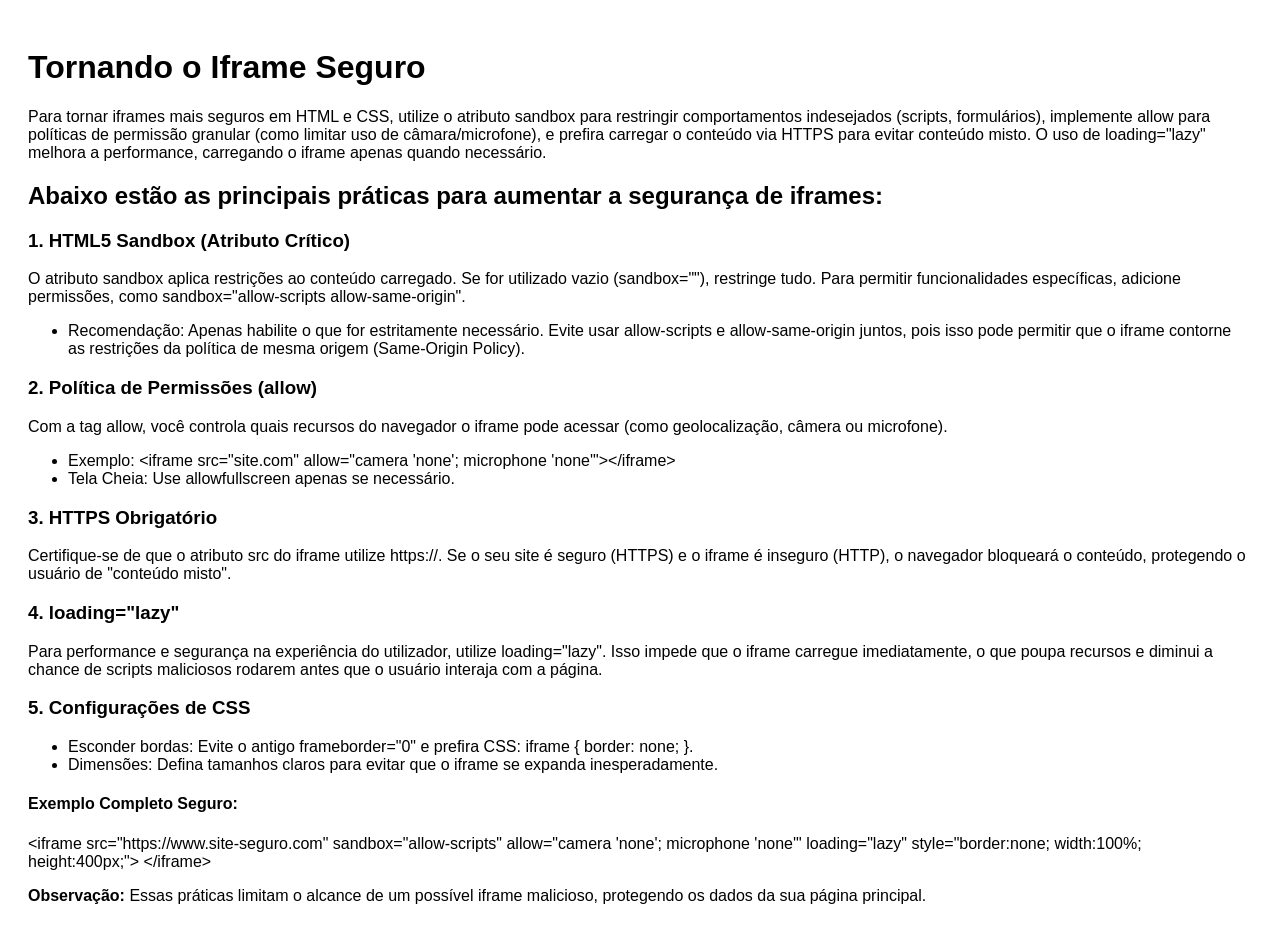
==== aula1.3_tornando_iframe_seguros.html @ 74461bcf "Ainda sobre iframes 1" ====
<!DOCTYPE html>
<html lang="en">

<head>
    <meta charset="UTF-8">
    <meta name="viewport" content="width=device-width, initial-scale=1.0">
    <title>Iframes</title>
    <style>
        body {
            font-family: Arial, Helvetica, sans-serif;
            padding: 20px;
        }

        iframe {
            border: 2px solid #ccc;
            border-radius: 8px;
        }

        /* Container para manter a proporção */
        .iframe-container {
            position: relative;
            width: 100%;
            overflow: hidden;
            padding-top: 56.25%;
            /* Proporção 16:9 */
        }

        .iframe-container iframe {
            position: absolute;
            top: 0;
            left: 0;
            bottom: 0;
            right: 0;
            width: 100%;
            height: 100%;
            border: none;
        }
    </style>
</head>

<body>
    <h1>Tornando o Iframe Seguro</h1>
    <p>Para tornar iframes mais seguros em HTML e CSS, utilize o atributo sandbox para restringir comportamentos
        indesejados (scripts, formulários), implemente allow para políticas de permissão granular (como limitar uso de
        câmara/microfone), e prefira carregar o conteúdo via HTTPS para evitar conteúdo misto. O uso de loading="lazy"
        melhora a performance, carregando o iframe apenas quando necessário.
    </p>
    <h2>Abaixo estão as principais práticas para aumentar a segurança de iframes:</h2>

    <h3>1. HTML5 Sandbox (Atributo Crítico) </h3>
    <p>O atributo sandbox aplica restrições ao conteúdo carregado. Se for utilizado vazio (sandbox=""), restringe tudo.
        Para permitir funcionalidades específicas, adicione permissões, como sandbox="allow-scripts allow-same-origin".
    </p>
    <ul>
        <li>
            Recomendação: Apenas habilite o que for estritamente necessário. Evite usar allow-scripts e
            allow-same-origin juntos, pois isso pode permitir que o iframe contorne as restrições da política de mesma
            origem (Same-Origin Policy).
        </li>
    </ul>
    <h3>2. Política de Permissões (allow)</h3>
    <p>Com a tag allow, você controla quais recursos do navegador o iframe pode acessar (como geolocalização, câmera ou
        microfone). </p>
    <ul>
        <li>
            Exemplo: &lt;iframe src="site.com" allow="camera 'none'; microphone 'none'"&gt;&lt;/iframe&gt;
        </li>
        <li>
            Tela Cheia: Use allowfullscreen apenas se necessário.
        </li>
    </ul>
    <h3>3. HTTPS Obrigatório</h3>
    <p>Certifique-se de que o atributo src do iframe utilize https://. Se o seu site é seguro (HTTPS) e o iframe é
        inseguro (HTTP), o navegador bloqueará o conteúdo, protegendo o usuário de "conteúdo misto". </p>

    <h3>4. loading="lazy" </h3>
    <p>Para performance e segurança na experiência do utilizador, utilize loading="lazy". Isso impede que o iframe carregue
        imediatamente, o que poupa recursos e diminui a chance de scripts maliciosos rodarem antes que o usuário
        interaja com a página. </p>
    <h3>5. Configurações de CSS</h3>
    <ul>
        <li>
            Esconder bordas: Evite o antigo frameborder="0" e prefira CSS: iframe { border: none; }.
        </li>
        <li>
            Dimensões: Defina tamanhos claros para evitar que o iframe se expanda inesperadamente.
        </li>
    </ul>
    <h4>Exemplo Completo Seguro:</h4>
    <p>
        &lt;iframe 
  src="https://www.site-seguro.com" 
  sandbox="allow-scripts" 
  allow="camera 'none'; microphone 'none'"
  loading="lazy"
  style="border:none; width:100%; height:400px;"&gt;
&lt;/iframe&gt;

    </p>
    <p><strong>Observação:</strong>
        Essas práticas limitam o alcance de um possível iframe malicioso, protegendo os dados da sua página principal. 
    </p>
</body>

</html>
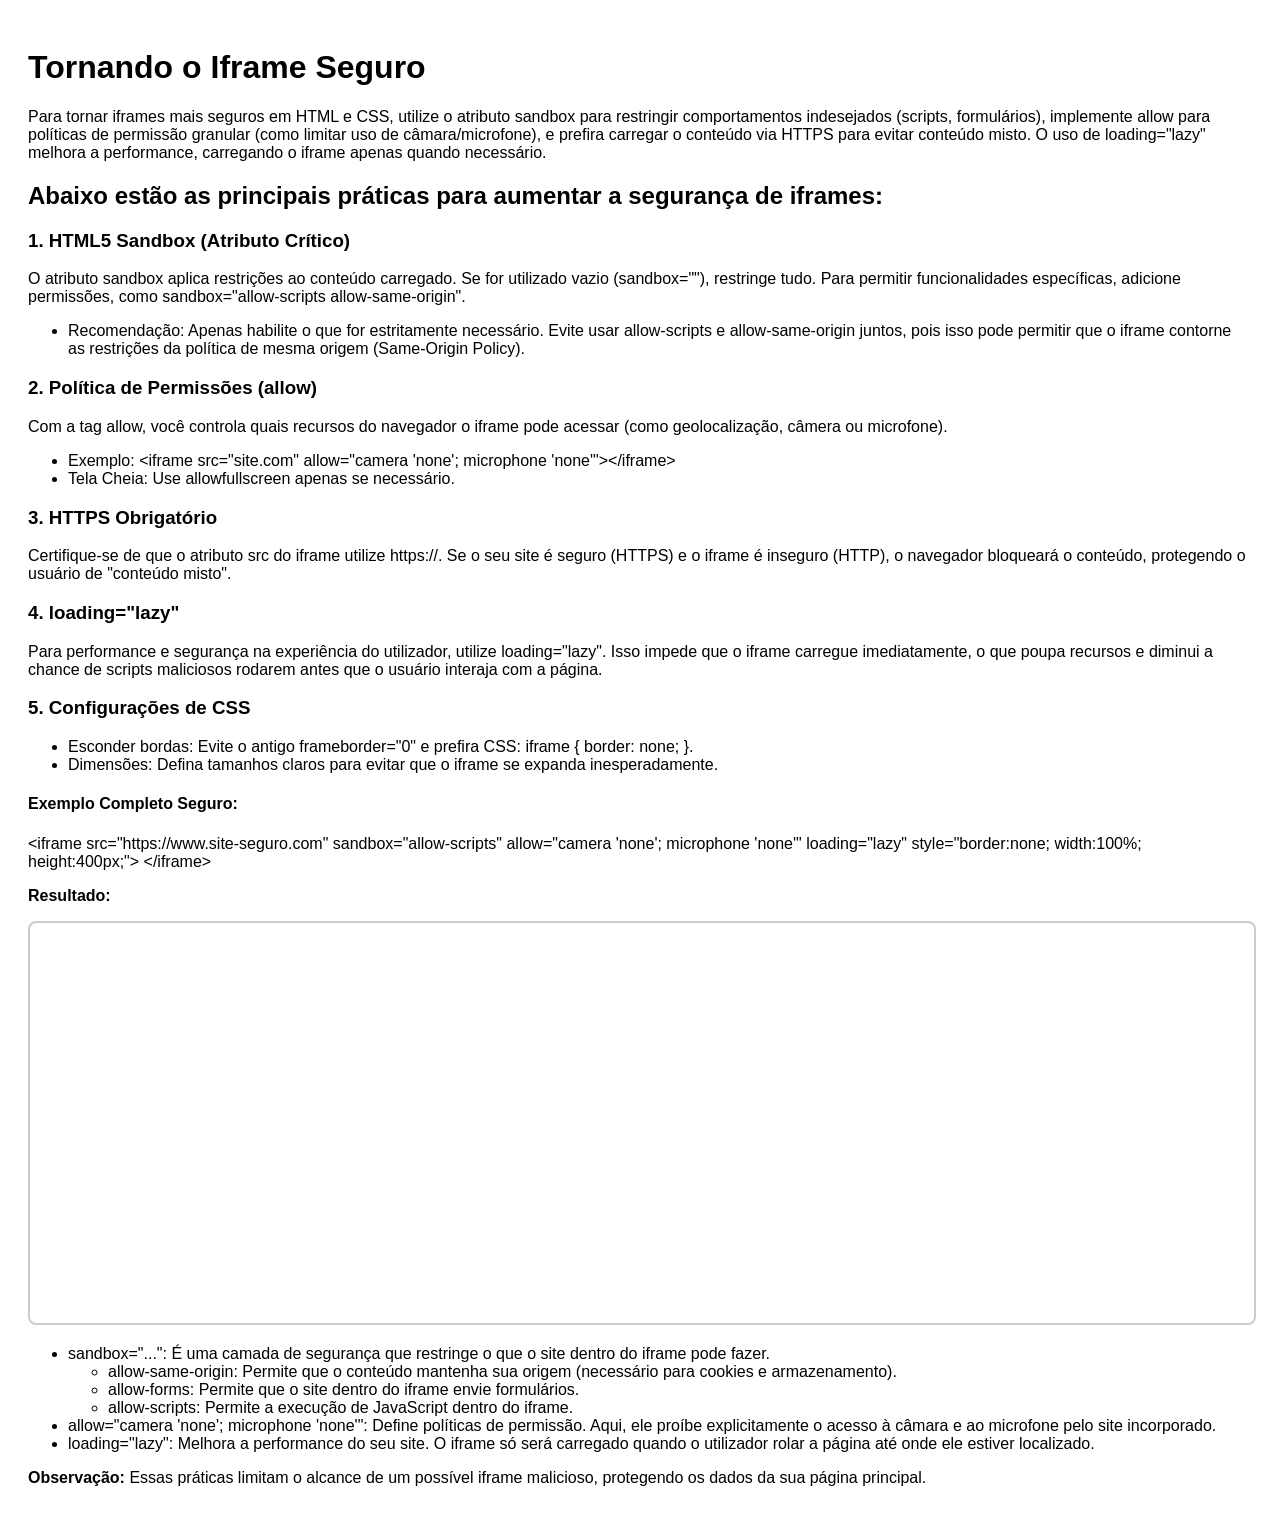
==== commit 60a5e342: "a" ====
--- a/aula1.3_tornando_iframe_seguros.html
+++ b/aula1.3_tornando_iframe_seguros.html
@@ -74,7 +74,8 @@
         inseguro (HTTP), o navegador bloqueará o conteúdo, protegendo o usuário de "conteúdo misto". </p>
 
     <h3>4. loading="lazy" </h3>
-    <p>Para performance e segurança na experiência do utilizador, utilize loading="lazy". Isso impede que o iframe carregue
+    <p>Para performance e segurança na experiência do utilizador, utilize loading="lazy". Isso impede que o iframe
+        carregue
         imediatamente, o que poupa recursos e diminui a chance de scripts maliciosos rodarem antes que o usuário
         interaja com a página. </p>
     <h3>5. Configurações de CSS</h3>
@@ -88,17 +89,45 @@
     </ul>
     <h4>Exemplo Completo Seguro:</h4>
     <p>
-        &lt;iframe 
-  src="https://www.site-seguro.com" 
-  sandbox="allow-scripts" 
-  allow="camera 'none'; microphone 'none'"
-  loading="lazy"
-  style="border:none; width:100%; height:400px;"&gt;
-&lt;/iframe&gt;
+        &lt;iframe
+        src="https://www.site-seguro.com"
+        sandbox="allow-scripts"
+        allow="camera 'none'; microphone 'none'"
+        loading="lazy"
+        style="border:none; width:100%; height:400px;"&gt;
+        &lt;/iframe&gt;
+    </p>
+    <p><strong>Resultado:</strong></p>
+    <iframe src="https://www.itfocursos.co.ao" sandbox="allow-same-origin allow-forms allow-scripts"
+        allow="camera 'none'; microphone 'none'" loading="lazy" style="border:1; width:100%; height:400px;">
+    </iframe>
 
-    </p>
+    <ul>
+        <li>
+            sandbox="...": É uma camada de segurança que restringe o que o site dentro do iframe pode fazer.</li>
+        <ul>
+            <li>
+                allow-same-origin: Permite que o conteúdo mantenha sua origem (necessário para cookies e armazenamento).
+            </li>
+            <li>
+                allow-forms: Permite que o site dentro do iframe envie formulários.
+            </li>
+            <li>
+                allow-scripts: Permite a execução de JavaScript dentro do iframe.
+            </li>
+        </ul>
+        </li>
+        <li>
+            allow="camera 'none'; microphone 'none'": Define políticas de permissão. Aqui, ele proíbe explicitamente o
+            acesso à câmara e ao microfone pelo site incorporado.</li>
+        <li>
+            loading="lazy": Melhora a performance do seu site. O iframe só será carregado quando o utilizador rolar a
+            página até onde ele estiver localizado.
+        </li>
+    </ul>
+
     <p><strong>Observação:</strong>
-        Essas práticas limitam o alcance de um possível iframe malicioso, protegendo os dados da sua página principal. 
+        Essas práticas limitam o alcance de um possível iframe malicioso, protegendo os dados da sua página principal.
     </p>
 </body>
 
